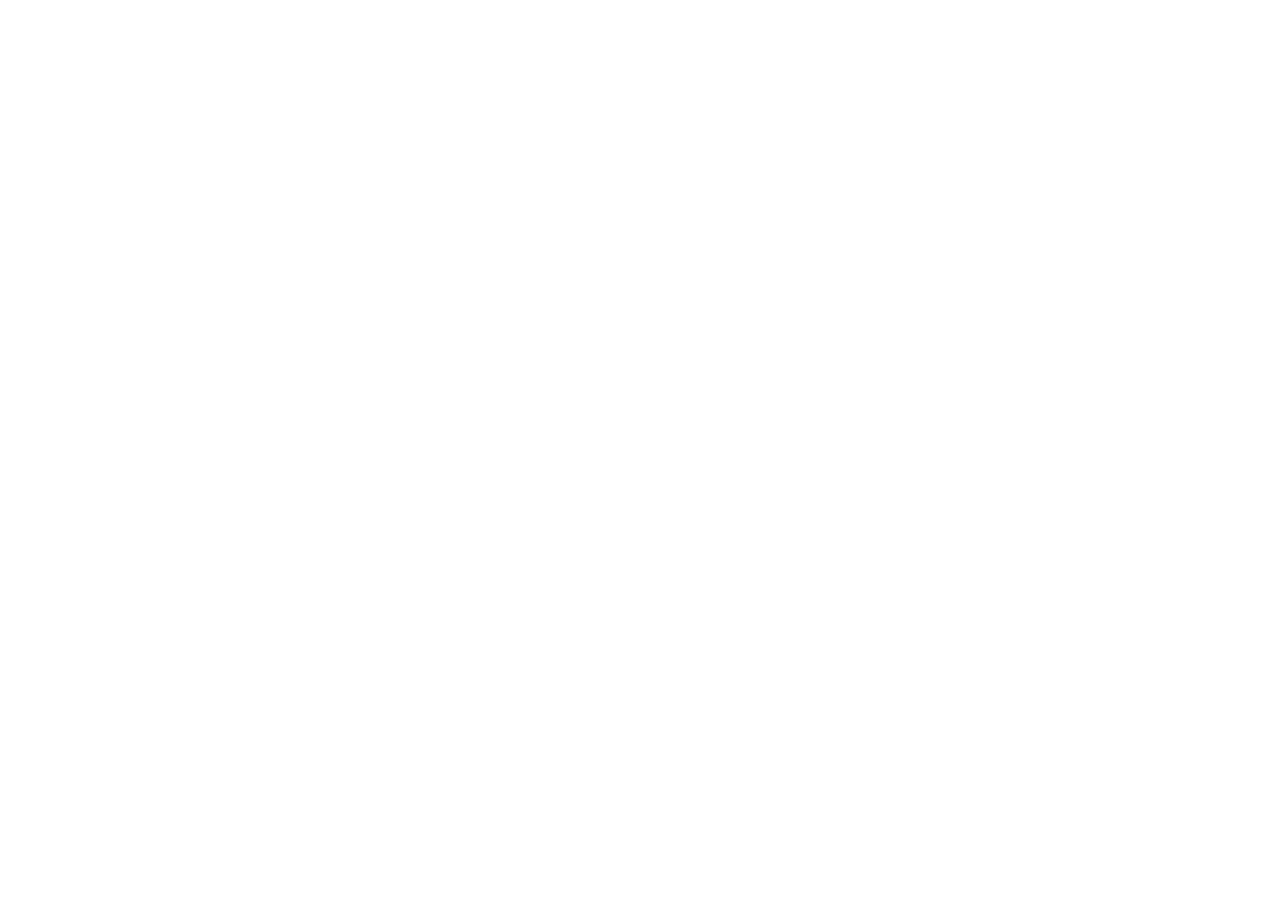
==== about.html @ 42a22807 "linking recipe of month (working page) and about" ====
<!DOCTYPE html>
<html lang="en">
<head>
    <meta charset="UTF-8">
    <meta http-equiv="X-UA-Compatible" content="IE=edge">
    <meta name="viewport" content="width=+, initial-scale=1.0">
    <link rel="stylesheet" href="styles.css">
    <title>About Food Blog</title>
</head>
<body>
    
</body>
</html>
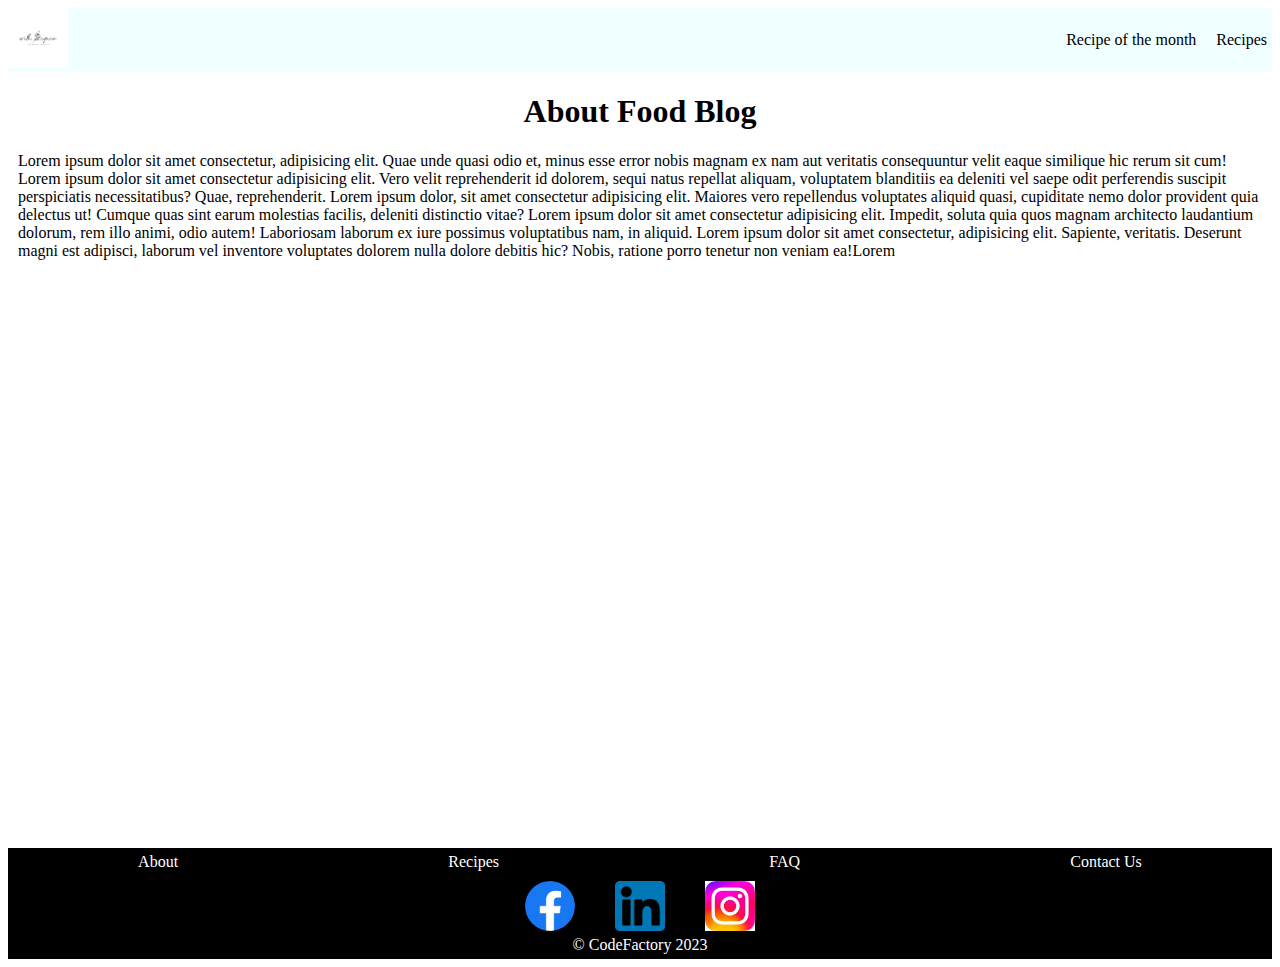
==== commit 731e82d0: "ab out page" ====
--- a/about.html
+++ b/about.html
@@ -3,11 +3,51 @@
 <head>
     <meta charset="UTF-8">
     <meta http-equiv="X-UA-Compatible" content="IE=edge">
-    <meta name="viewport" content="width=+, initial-scale=1.0">
-    <link rel="stylesheet" href="styles.css">
+    <meta name="viewport" content="width=device-width, initial-scale=1.0">
+    <link rel="stylesheet" href="css/styles.css">
     <title>About Food Blog</title>
 </head>
 <body>
+    <div class ="nav1">
+        <div>
+            <a href="index.html"><img src="images/logo1.jpeg" alt="no pic"></a>
+        </div>
+        <div class="navi">
+            <a href="monthly_receipe.html">Recipe of the month</a>
+            <a href="">Recipes</a>
+        </div>
+        
+    </div>
+    <div class="about">
+        <h1 class="about_title">About Food Blog</h1>
+        <p>
+            Lorem ipsum dolor sit amet consectetur, adipisicing elit. Quae unde quasi odio et, minus esse error nobis magnam ex nam aut veritatis consequuntur velit eaque similique hic rerum sit cum! Lorem ipsum dolor sit amet consectetur adipisicing elit. Vero velit reprehenderit id dolorem, sequi natus repellat aliquam, voluptatem blanditiis ea deleniti vel saepe odit perferendis suscipit perspiciatis necessitatibus? Quae, reprehenderit. Lorem ipsum dolor, sit amet consectetur adipisicing elit. Maiores vero repellendus voluptates aliquid quasi, cupiditate nemo dolor provident quia delectus ut! Cumque quas sint earum molestias facilis, deleniti distinctio vitae? Lorem ipsum dolor sit amet consectetur adipisicing elit. Impedit, soluta quia quos magnam architecto laudantium dolorum, rem illo animi, odio autem! Laboriosam laborum ex iure possimus voluptatibus nam, in aliquid. Lorem ipsum dolor sit amet consectetur, adipisicing elit. Sapiente, veritatis. Deserunt magni est adipisci, laborum vel inventore voluptates dolorem nulla dolore debitis hic? Nobis, ratione porro tenetur non veniam ea!Lorem
+        </p>
+    </div>
     
+   <!-- FOOTER START  -->
+   <footer>
+    <div class="footer1">
+         <div class="foot">
+             <a href="about.html">About</a>
+             <a href="">Recipes</a>
+             <a href="">FAQ</a>
+             <a href="https://codefactory.wien/en/contact-en/">Contact Us</a>
+         </div>
+    </div>
+    <div class="social">
+         <img src="images/fb.png" alt="no pic">
+         <img src="images/linkedin.png" alt="no pic">
+         <img src="images/insta.jpeg" alt="no pic">
+     
+    </div>
+    <div class="legals">
+        <a>&copy; CodeFactory 2023</a>
+     </div>
+
+ </footer>
+     
+    
+ <!-- FOOTER END  -->
 </body>
 </html>--- a/css/styles.css
+++ b/css/styles.css
@@ -0,0 +1,171 @@
+.nav1 {
+  display: flex;
+  justify-content: space-between;
+  background-color: azure;
+}
+.nav1 img {
+  width: 60px;
+}
+.nav1 a {
+  text-decoration: none;
+  color: black;
+}
+.nav1 .navi {
+  display: flex;
+  gap: 20px;
+  align-items: center;
+  padding: 5px;
+}
+
+.mainnav {
+  display: grid;
+  grid-template-columns: repeat(8, 1fr);
+  gap: 15px;
+  padding-bottom: 5px;
+  padding-top: 5px;
+  border-top: 1px solid black;
+  border-bottom: 1px solid black;
+  justify-items: stretch;
+}
+.mainnav a {
+  text-decoration: none;
+  color: black;
+  padding: 5px;
+}
+
+footer {
+  margin-top: 5px;
+  padding-bottom: 5px;
+  width: 100%;
+  align-items: center;
+  justify-content: space-around;
+  background-color: black;
+  gap: 10px;
+}
+footer .legals {
+  text-align: center;
+}
+footer a {
+  text-decoration: none;
+  color: white;
+}
+footer .foot {
+  display: flex;
+  align-items: center;
+  justify-content: space-around;
+  gap: 10px;
+  padding-top: 5px;
+  padding-bottom: 5px;
+}
+footer img {
+  width: 40px;
+}
+footer .footer1 {
+  display: grid;
+}
+
+.social {
+  align-items: center;
+  display: flex;
+  grid-template-columns: repeat(6, 1fr);
+  justify-content: center;
+  gap: 40px;
+  padding-top: 5px;
+  padding-bottom: 5px;
+  background-color: black;
+}
+.social img {
+  width: 50px;
+}
+
+.container {
+  gap: 5px;
+  position: relative;
+  display: grid;
+  grid-template-columns: repeat(3, 1fr);
+}
+.container img {
+  margin-top: 20px;
+  width: 100%;
+}
+
+.food .overlay {
+  background-color: rgba(0, 0, 0, 0.5);
+  width: 100%;
+  padding-bottom: 5%;
+}
+.food .text {
+  position: relative;
+  bottom: 12%;
+  font-size: 20px;
+  color: white;
+  text-align: center;
+  padding-top: 10px;
+  padding-bottom: 10px;
+}
+
+.content .title {
+  text-decoration: none;
+  color: blue;
+  text-align: center;
+}
+.content .monthly_image {
+  width: -moz-fit-content;
+  width: fit-content;
+  margin-left: 30%;
+  border: 2px solid red;
+}
+.content .title2 {
+  color: black;
+  text-align: center;
+}
+.content .recipe {
+  padding-left: 10px;
+}
+.content .preparation {
+  text-align: left;
+  -webkit-text-decoration: wavy;
+          text-decoration: wavy;
+  font-weight: bold;
+}
+.content .prep_text {
+  font-size: 18px;
+  line-height: 1.2;
+}
+
+.container1 {
+  display: flex;
+  background-color: aliceblue;
+}
+.container1 .cooking {
+  width: 40%;
+}
+
+.about {
+  height: 750px;
+  padding-left: 10px;
+  padding-right: 10px;
+}
+.about .about_title {
+  text-align: center;
+}
+
+.about_footer {
+  display: flex;
+  bottom: 0;
+  background-color: black;
+}
+
+@media screen and (width < 834px) {
+  .container {
+    grid-template-columns: repeat(2, 1fr);
+  }
+  .mainnav {
+    grid-template-columns: repeat(7, 1fr);
+  }
+}
+@media screen and (width <= 480px) {
+  .container {
+    grid-template-columns: repeat(1, 1fr);
+  }
+}/*# sourceMappingURL=styles.css.map */